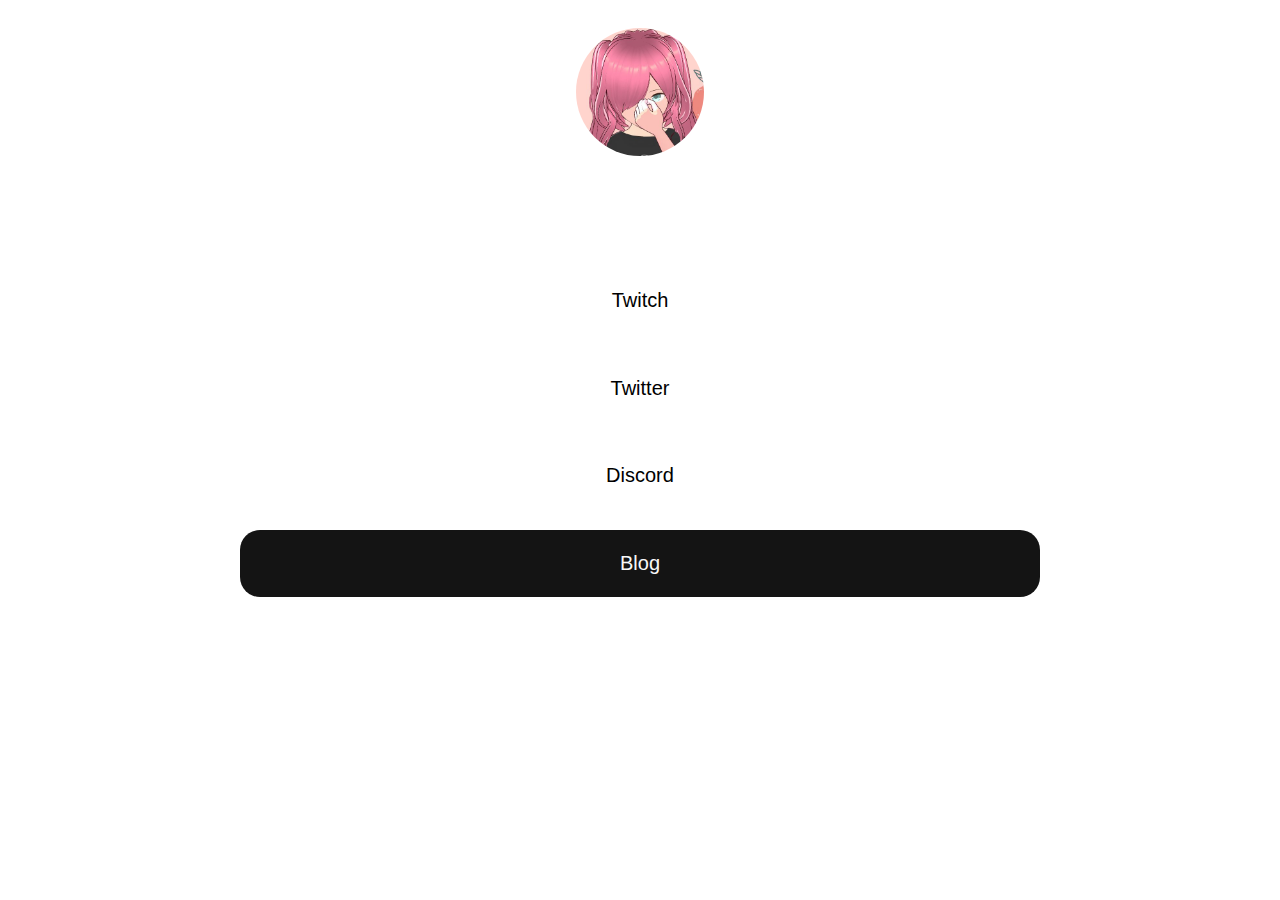
==== chloe/index.html @ 5f7977ec "Add files via upload" ====
<title>Chloe's Links</title>
<link rel="stylesheet" href="../common/style.css"/>

<head>
    <meta name="viewport" content="width=device-width, initial-scale=1" />
</head>

<body>
    <div class="pfp">
        <img src="../common/chloe.jpg" alt="Chloe's Profile Picture" width="128px" height="128px"/>
    </div>
    <center>Chloe's Links</center>
    <a href="https://twitch.tv/chloecit"><button>Twitch</button></a>
    <a href="https://twitter.com/pchloecit"><button>Twitter</button></a>
    <a href="https://discord.gg/WV9SFpBd9D"><button>Discord</button></a>
    <button class="beingmade">Blog</button>
</body>
---- common/style.css ----
@import url('https://fonts.googleapis.com/css?family=Edu+VIC+WA+NT+Beginner&display=swap');

html {
    font-family: 'Edu VIC WA NT Beginner', sans-serif;
    font-size: 56px;
    color: rgb(255, 255, 255);
}

.pfp {
    position: relative;

    display: flex;
    justify-content: center;
    align-items: center;
    flex-direction: column;
    border-radius: 50%;

    border-color: pink;
    border-width: 800px;
}

body {
    width: calc(100% - 40px);
    max-width: 800px;
    margin: 28px auto;

    background-image: url('https://cdn.discordapp.com/attachments/962748190623399977/1000167788196937728/justchatting.png');
    background-repeat: no-repeat;
    background-attachment: fixed;
    background-position: center;

    flex-direction: column;
}

button {
    position: relative;

    margin: auto;
    top: 20px;
    
    float: left;
    margin-top: 20px;

    width: 100%;
    height: 8%;

    border: none;
    outline: none;
    background: none;

    font-size: 20px;

    background-color: rgb(255, 255, 255);
    border-radius: 20px;

    color: rgb(0, 0, 0);
}

img {
    border-radius: 500px;
    vertical-align: middle;
}

.beingmade {
    font-family: Arial, Helvetica, sans-serif;
    position: relative;

    margin: auto;
    top: 20px;
    
    float: left;
    margin-top: 20px;

    width: 100%;
    height: 8%;

    border: none;
    outline: none;
    background: none;

    font-size: 20px;

    background-color: rgb(20, 20, 20);
    border-radius: 20px;

    color: rgb(248, 248, 248);
}
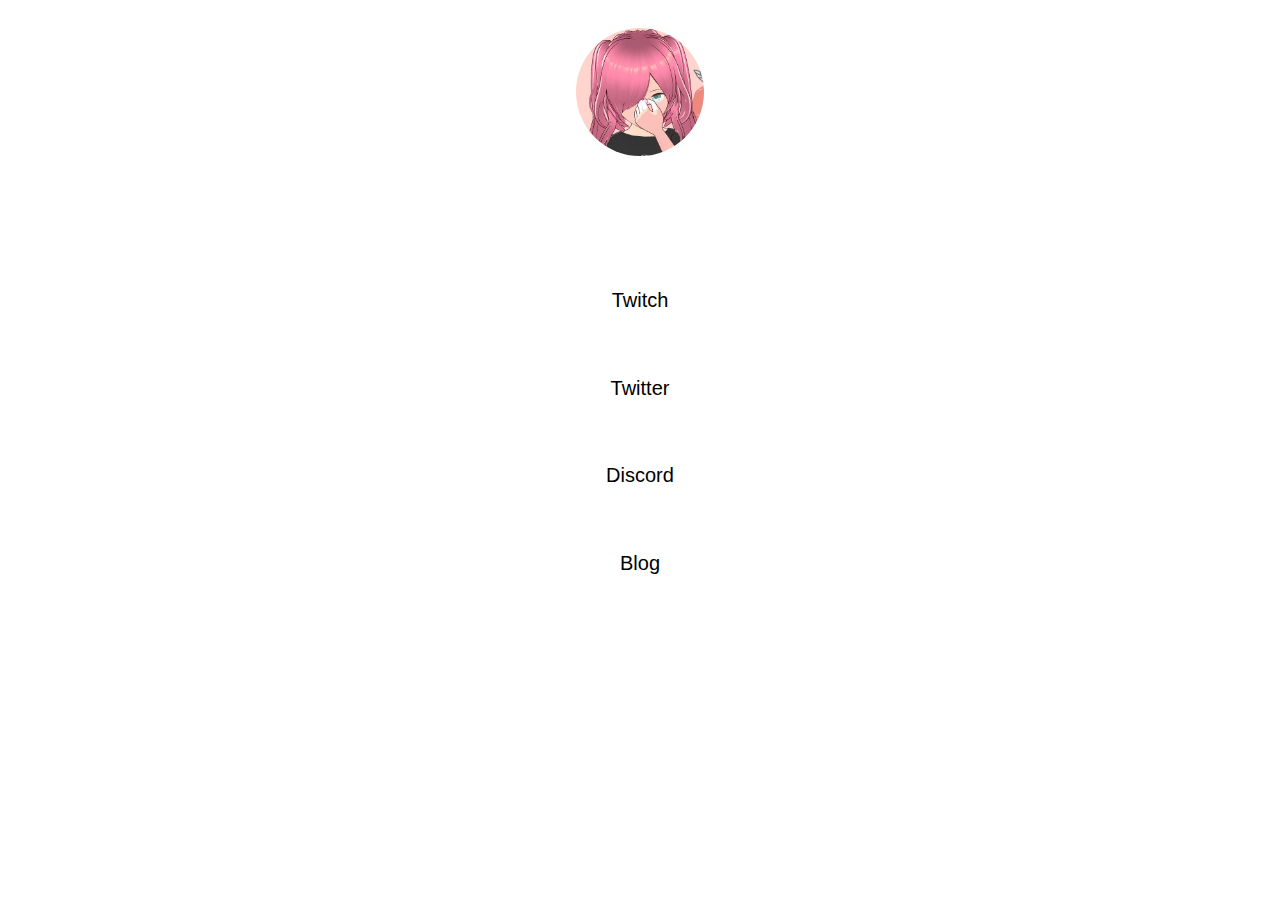
==== commit 66e26d9c: "Update index.html" ====
--- a/chloe/index.html
+++ b/chloe/index.html
@@ -1,5 +1,5 @@
 <title>Chloe's Links</title>
-<link rel="stylesheet" href="../common/style.css"/>
+<link rel="stylesheet" href="./common/style.css"/>
 
 <head>
     <meta name="viewport" content="width=device-width, initial-scale=1" />
@@ -7,11 +7,11 @@
 
 <body>
     <div class="pfp">
-        <img src="../common/chloe.jpg" alt="Chloe's Profile Picture" width="128px" height="128px"/>
+        <img src="./common/chloe.jpg" alt="Chloe's Profile Picture" width="128px" height="128px"/>
     </div>
     <center>Chloe's Links</center>
     <a href="https://twitch.tv/chloecit"><button>Twitch</button></a>
     <a href="https://twitter.com/pchloecit"><button>Twitter</button></a>
     <a href="https://discord.gg/WV9SFpBd9D"><button>Discord</button></a>
-    <button class="beingmade">Blog</button>
+    <a href="./blog"><button>Blog</button></a>
 </body>
--- a/chloe/common/style.css
+++ b/chloe/common/style.css
@@ -0,0 +1,107 @@
+@import url('https://fonts.googleapis.com/css?family=Edu+VIC+WA+NT+Beginner&display=swap');
+
+html {
+    font-family: 'Edu VIC WA NT Beginner', sans-serif;
+    font-size: 56px;
+    color: rgb(255, 255, 255);
+}
+
+.pfp {
+    position: relative;
+
+    display: flex;
+    justify-content: center;
+    align-items: center;
+    flex-direction: column;
+    border-radius: 50%;
+
+    border-color: pink;
+    border-width: 800px;
+}
+
+body {
+    width: calc(100% - 40px);
+    max-width: 800px;
+    margin: 28px auto;
+
+    background-image: url('https://cdn.discordapp.com/attachments/962748190623399977/1000167788196937728/justchatting.png');
+    background-repeat: no-repeat;
+    background-attachment: fixed;
+    background-position: center;
+
+    flex-direction: column;
+}
+
+button {
+    position: relative;
+
+    margin: auto;
+    top: 20px;
+    
+    float: left;
+    margin-top: 20px;
+
+    width: 100%;
+    height: 8%;
+
+    border: none;
+    outline: none;
+    background: none;
+
+    font-size: 20px;
+
+    background-color: rgb(255, 255, 255);
+    border-radius: 20px;
+
+    color: rgb(0, 0, 0);
+}
+
+button:hover {
+    cursor: pointer;
+
+    background-color: rgb(20, 20, 20);
+    color: white;
+
+    border: 2px solid;
+    border-image-slice: 1;
+    border-width: 8px;
+    border-radius: px;
+
+    transition: background-color 0.2s ease-in-out, color 0.2s ease-in-out, border 0.4s ease-in-out;
+}
+
+img {
+    border-radius: 500px;
+    vertical-align: middle;
+}
+
+.beingmade {
+    font-family: Arial, Helvetica, sans-serif;
+    position: relative;
+
+    margin: auto;
+    top: 20px;
+    
+    float: left;
+    margin-top: 20px;
+
+    width: 100%;
+    height: 8%;
+
+    border: none;
+    outline: none;
+    background: none;
+
+    font-size: 20px;
+
+    background-color: rgb(20, 20, 20);
+    border-radius: 20px;
+
+    color: rgb(248, 248, 248);
+}
+
+.beingmade:hover {
+    cursor: not-allowed;
+
+    border:none;
+}